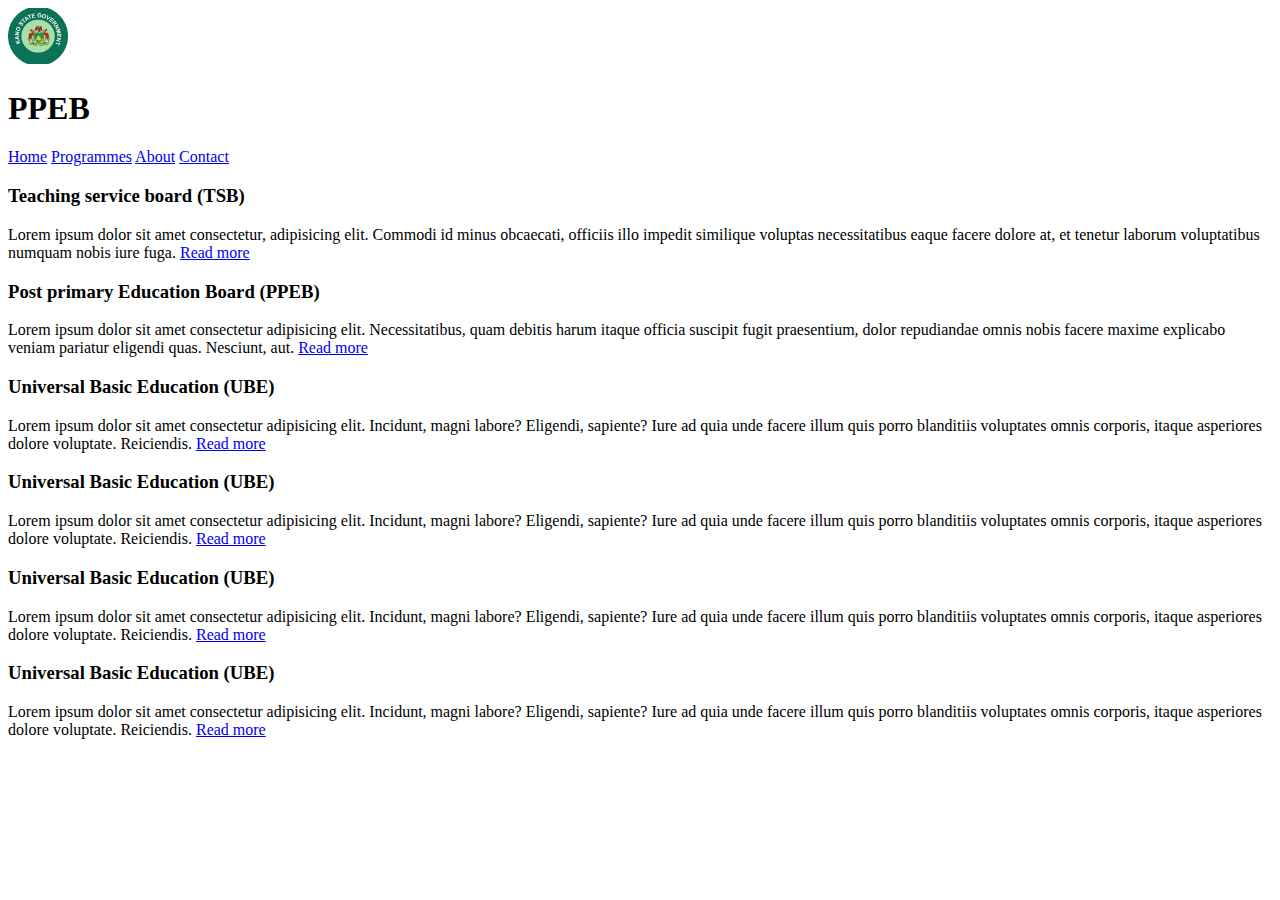
==== ppeb.html @ 38a1e0d1 "First commit" ====
<!DOCTYPE html>
<html lang="en">
<head>
    <meta charset="UTF-8">
    <meta name="viewport" content="width=device-width, initial-scale=1.0">
    <title>Post Primary Education Board</title>
    <img src="image/download.png" width="60" alt="Logo">
    
    <link rel="stylesheet" href="Style.css">
</head>
<body>
    <div class="container">
        <h1>
            PPEB
        </h1>
    </div>
    <div class="nav">
        <nav>
            <a href="#">Home</a>
            <a href="#">Programmes</a>
            <a href="#">About</a>
            <a href="#">Contact</a>
        </nav>
    </div>
    <div class="container2">
        <h3>Teaching service board (TSB)</h3>
        <p>Lorem ipsum dolor sit amet consectetur, adipisicing elit. Commodi id minus obcaecati, officiis illo impedit similique voluptas necessitatibus eaque facere dolore at, et tenetur laborum voluptatibus numquam nobis iure fuga. <span><a href="Login.html" target="_blank">Read more</a></span>
        </p>
    </div>
    <div class="container2">
        <h3>Post primary Education Board (PPEB)</h3>
        <p>Lorem ipsum dolor sit amet consectetur adipisicing elit. Necessitatibus, quam debitis harum itaque officia suscipit fugit praesentium, dolor repudiandae omnis nobis facere maxime explicabo veniam pariatur eligendi quas. Nesciunt, aut. <span><a href="Login.html" target="_blank" rel="noopener noreferrer">Read more</a></span>
        </p>
    </div>
    <div class="container2">
        <h3>Universal Basic Education (UBE)</h3>
        <p>Lorem ipsum dolor sit amet consectetur adipisicing elit. Incidunt, magni labore? Eligendi, sapiente? Iure ad quia unde facere illum quis porro blanditiis voluptates omnis corporis, itaque asperiores dolore voluptate. Reiciendis. <span><a href="Login.html" target="_blank" rel="noopener noreferrer">Read more</a></span>
        </p>
    </div>
    <div class="container2">
        <h3>Universal Basic Education (UBE)</h3>
        <p>Lorem ipsum dolor sit amet consectetur adipisicing elit. Incidunt, magni labore? Eligendi, sapiente? Iure ad quia unde facere illum quis porro blanditiis voluptates omnis corporis, itaque asperiores dolore voluptate. Reiciendis. <span><a href="#" target="_blank" rel="noopener noreferrer">Read more</a></span>
        </p>
    </div>
    <div class="container2">
        <h3>Universal Basic Education (UBE)</h3>
        <p>Lorem ipsum dolor sit amet consectetur adipisicing elit. Incidunt, magni labore? Eligendi, sapiente? Iure ad quia unde facere illum quis porro blanditiis voluptates omnis corporis, itaque asperiores dolore voluptate. Reiciendis. <span><a href="#" target="_blank" rel="noopener noreferrer">Read more</a></span>
        </p>
    </div>
    <div class="container2">
        <h3>Universal Basic Education (UBE)</h3>
        <p>Lorem ipsum dolor sit amet consectetur adipisicing elit. Incidunt, magni labore? Eligendi, sapiente? Iure ad quia unde facere illum quis porro blanditiis voluptates omnis corporis, itaque asperiores dolore voluptate. Reiciendis. <span><a href="#" target="_blank" rel="noopener noreferrer">Read more</a></span>
        </p>
    </div>
    <div>
        <footer>
            
        </footer>
    </div>
</body>
</html>
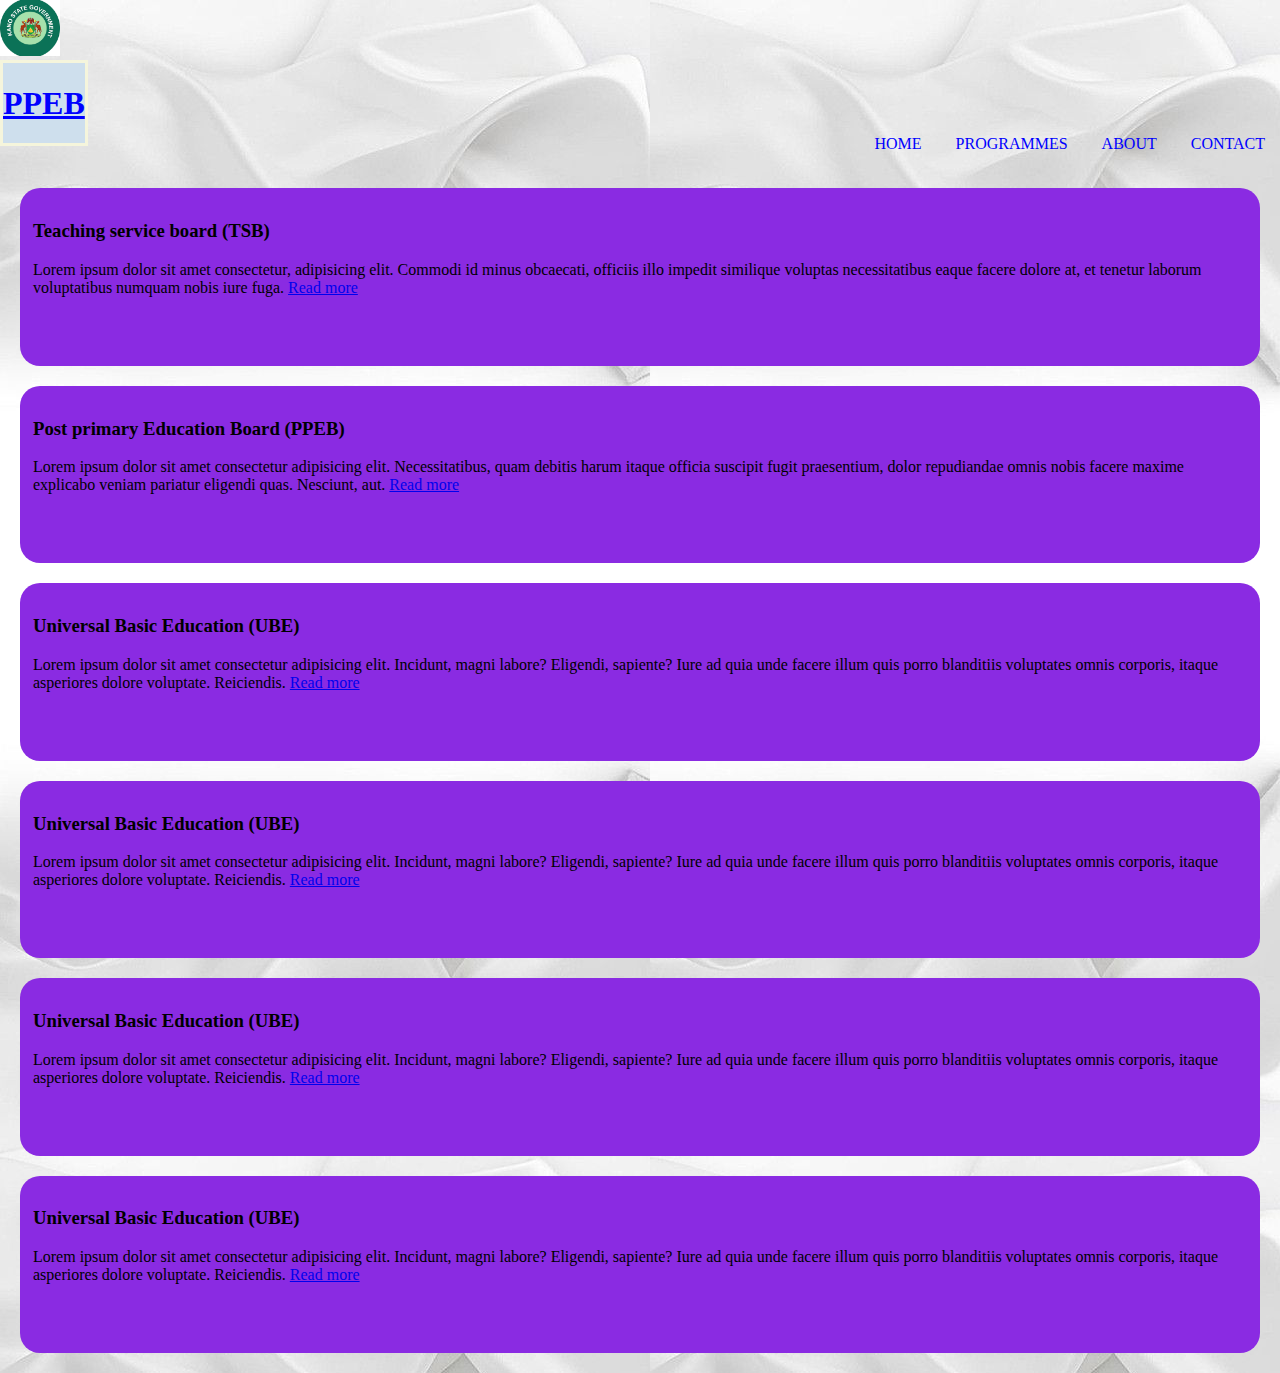
==== commit 382a924e: "i modified some changes" ====
--- a/ppeb.html
+++ b/ppeb.html
@@ -6,7 +6,7 @@
     <title>Post Primary Education Board</title>
     <img src="image/download.png" width="60" alt="Logo">
     
-    <link rel="stylesheet" href="Style.css">
+    <link rel="stylesheet" href="style.css">
 </head>
 <body>
     <div class="container">
--- a/style.css
+++ b/style.css
@@ -0,0 +1,101 @@
+body{
+background-image: url(image/Background-white.jpg);
+margin: auto;
+padding: 0;
+}
+
+
+
+.container{
+    color: blue;
+    font: ariel bold;
+    text-decoration: underline;
+    text-shadow: black 10px;
+    position: fixed;
+    background-color: rgb(206, 223, 237);
+    border: solid;
+    border-color: beige;
+    border-image: fill;
+    background-image: image(image/download.npg);
+    
+}
+.nav a{
+    padding: 75px 15px 15px 15px;
+    text-decoration: none;
+    text-transform: uppercase;
+    text-shadow: 20px;
+    text-shadow: black;
+    font-family: Arial, Helvetica, sans-serif 30px;
+    display: inline-block;
+    color: blue;
+}
+a:hover{
+    color: brown;
+}
+a:active{
+    color: red;
+}
+
+
+
+.nav{
+    text-align: right;
+}
+
+
+.container2{
+    border: solid;
+    border-color: transparent;
+    margin: 20px 20px;
+    padding: 10px 10px 10px;
+    border-radius: 20px;
+    background-color: blueviolet;
+
+}
+.contain{
+    padding: 20px 20px;
+    margin: 30%;
+    margin-top: 10px;
+    border: solid;
+    border-top-left-radius: 20px;
+    border-bottom-right-radius: 20px;
+    border-color: blue;
+    width: 50%;
+    height: 200px;
+    text-align: center;
+}
+h1{
+    text-align: center;
+    position: relative;
+    color: blue;
+}
+input{
+    margin: 5px;
+    padding: 5px;
+    width: 80%;
+    position: relative;
+}
+
+p{
+    padding-bottom: 40px;
+}
+button{
+    width: 10px;
+    height: 20px;
+    position: relative;
+    padding-left: 50px;
+    padding-bottom: 20px;
+    border: solid;
+    margin: 10px;
+    color: brown;
+    text-align: inherit;
+    
+
+    border-radius: 5px;
+}
+button:hover{
+    color: red;
+}
+button:active{
+    color: blue;
+}